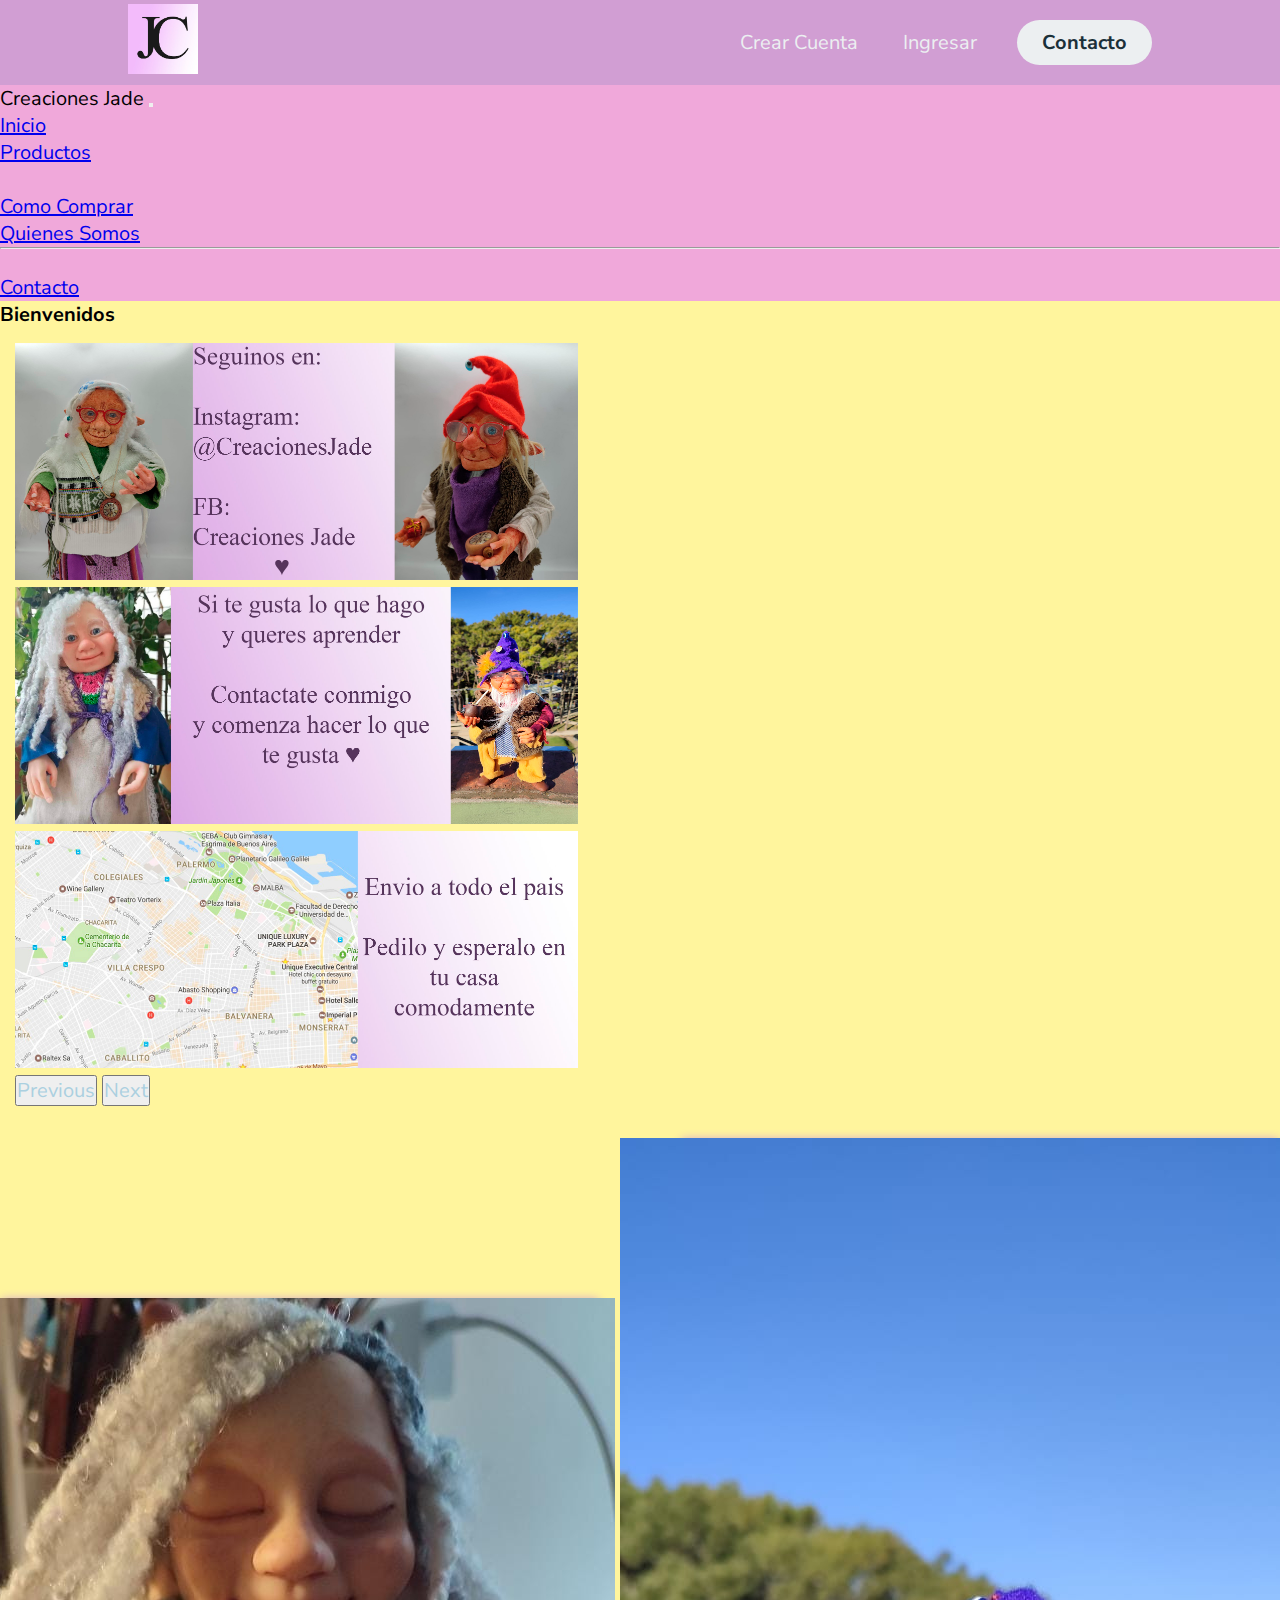
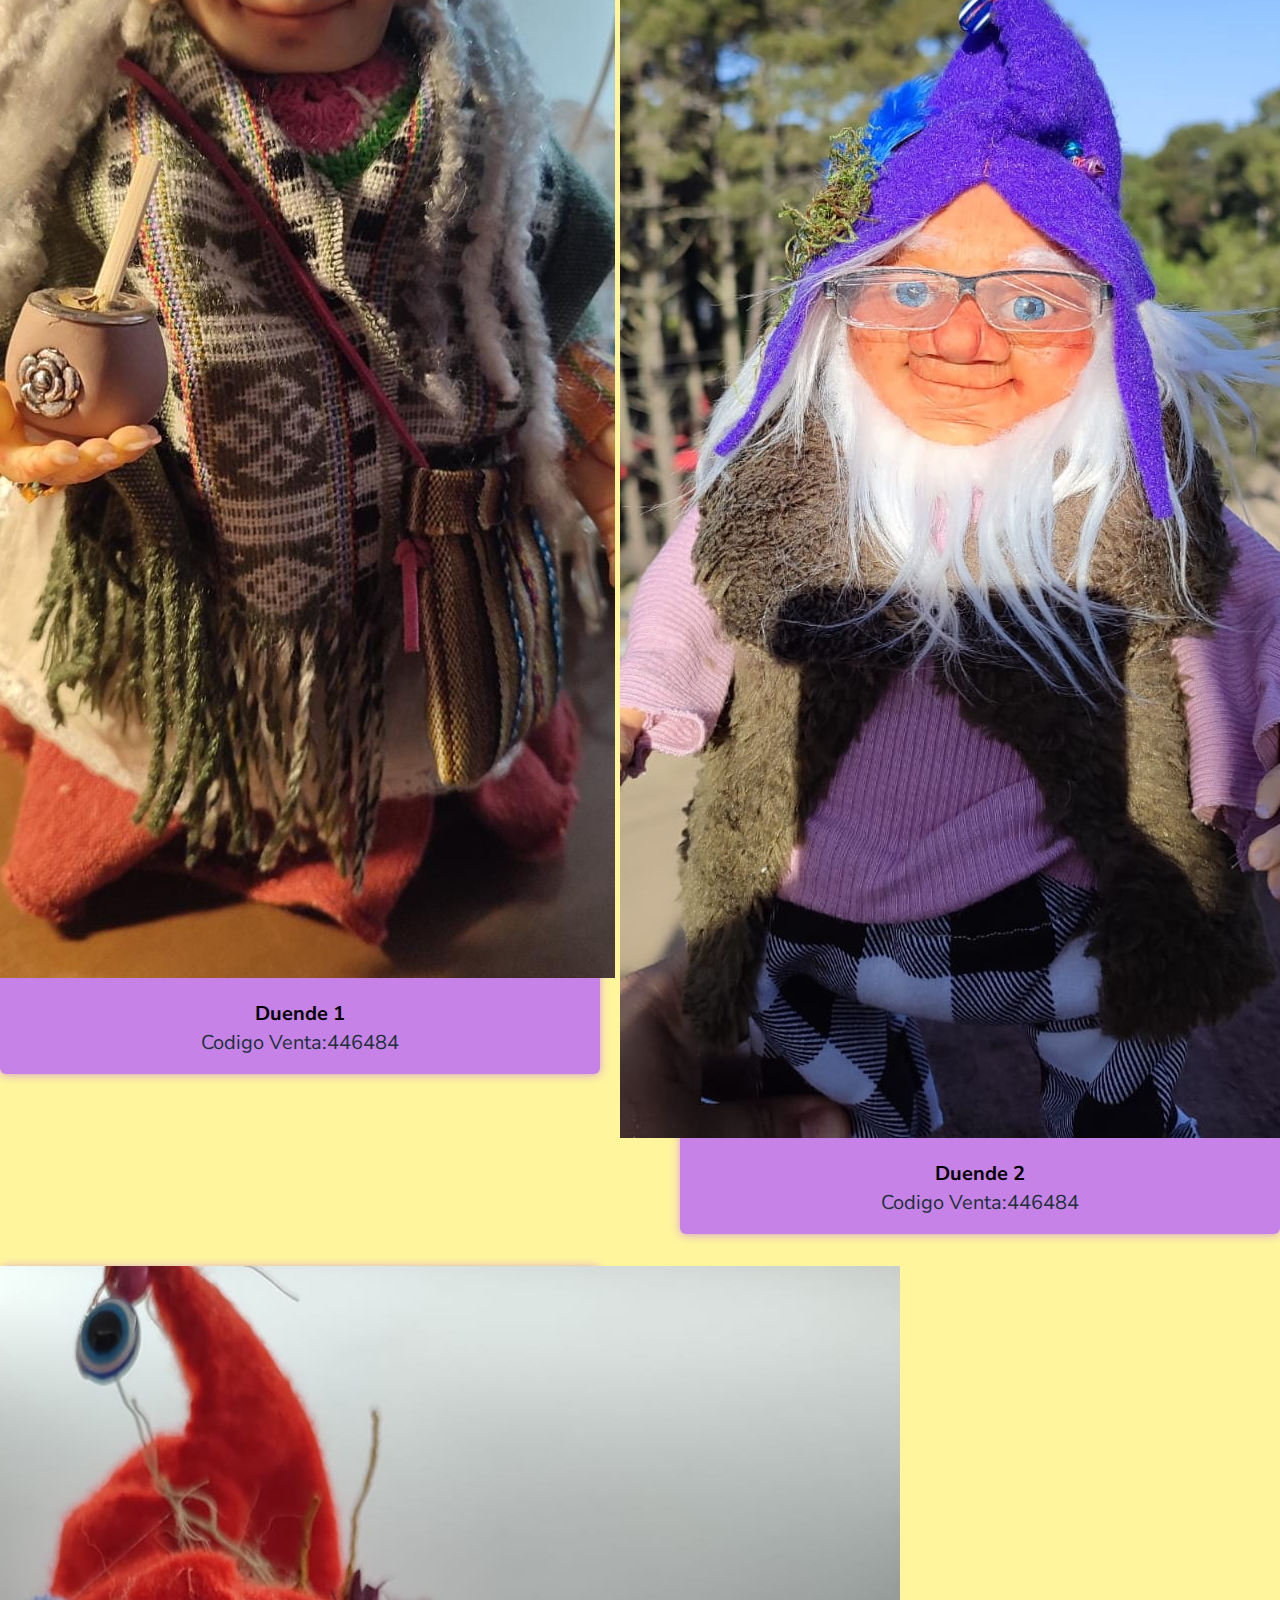
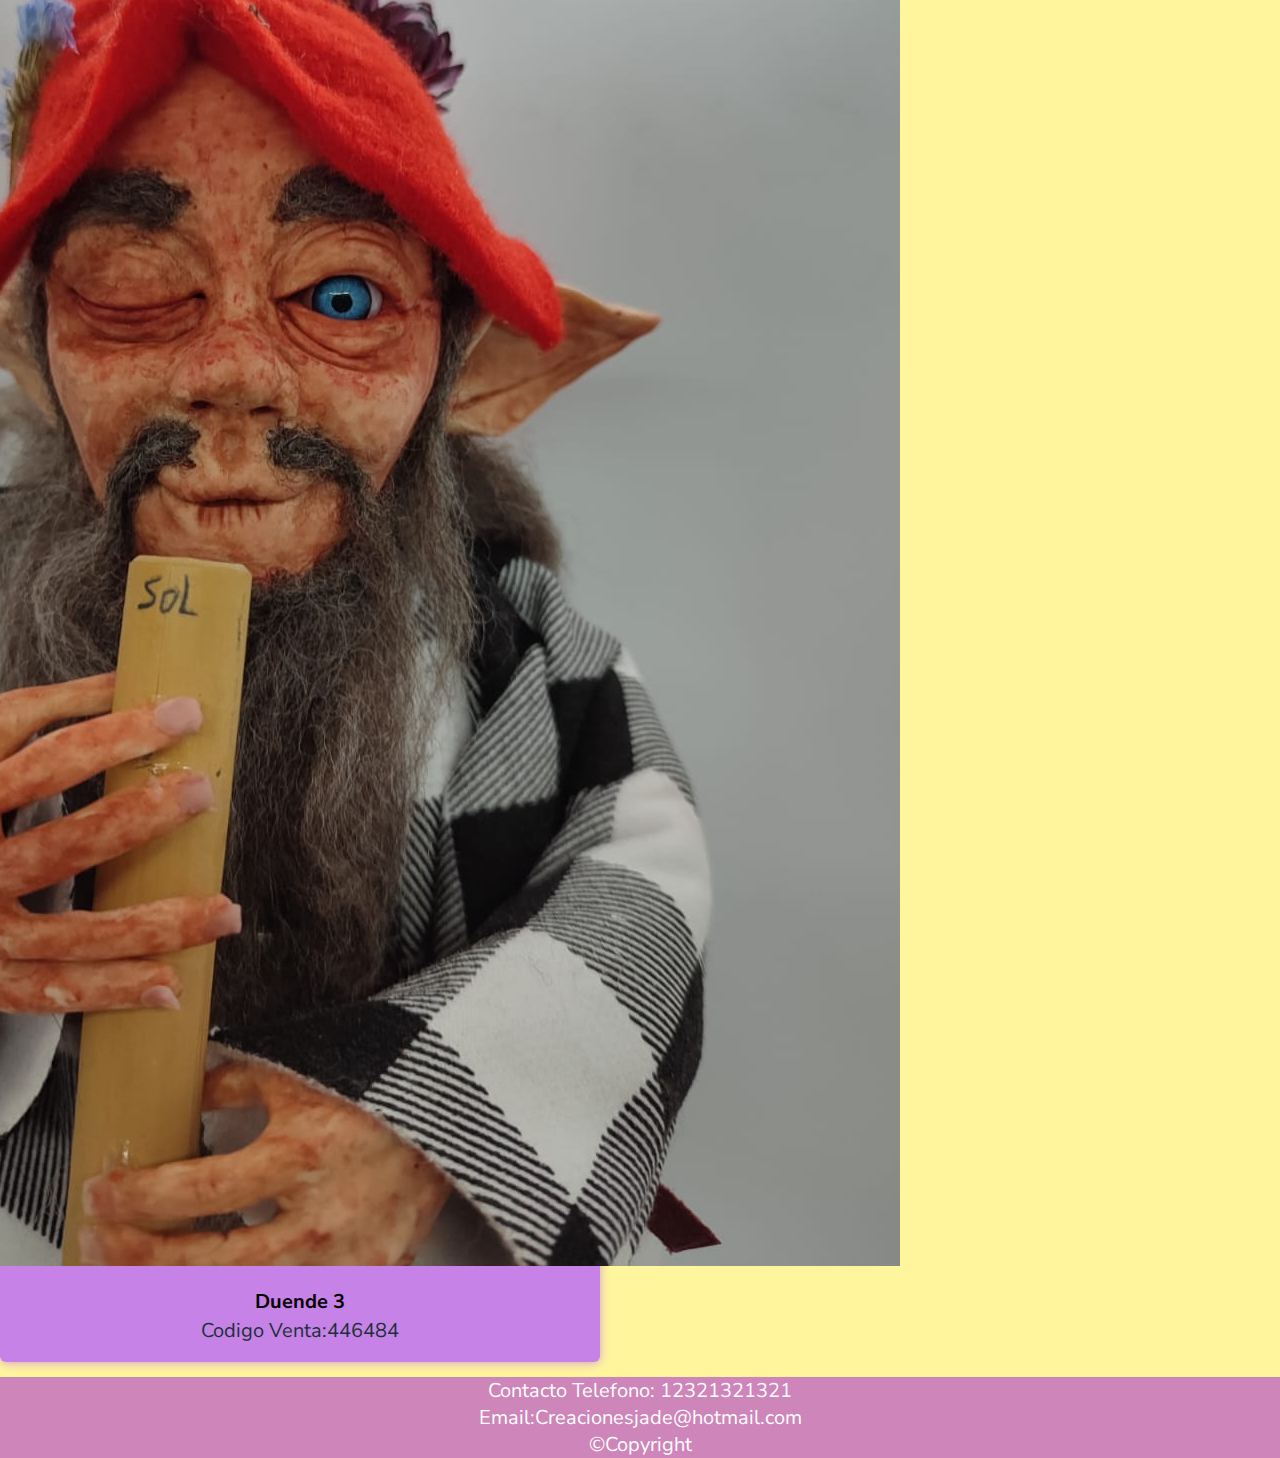
==== inicio.html @ 79bff776 "Añadiendo cosas" ====
<!DOCTYPE html>
<html lang="es">
  <head>
    <meta charset="UTF-8" />
    <meta http-equiv="X-UA-Compatible" content="IE=edge" />
    <meta name="viewport" content="width=device-width, initial-scale=1.0" />
    <title>Creaciones Jade</title>
    <meta name="description" content="Productos artesanales con porcelana">
    <meta name="keywords" content="artesanales, cursos, envios, duende">
    <link
      rel="shortcut icon"
      href="./img/jade-creaciones.jpg"
      type="image/x-icon"
    />
    <link rel="stylesheet" href="./sass/main.css" />
    <link
      href="https://cdn.jsdelivr.net/npm/bootstrap@5.3.0-alpha1/dist/css/bootstrap.min.css"
      rel="stylesheet"
      integrity="sha384-GLhlTQ8iRABdZLl6O3oVMWSktQOp6b7In1Zl3/Jr59b6EGGoI1aFkw7cmDA6j6gD"
      crossorigin="anonymous"/>
  </head>
  <body>
    <header class="header">
      <div class="logo">
        <img  src="./img/jade-creaciones.jpg" alt="Logo de la marca"  class="jade"/>
      </div>
      <nav>
        <ul class="nav">
          <li><a href="./pages/crear-cuenta.html">Crear Cuenta</a></li>
          <li><a href="./pages/ingresar.html">Ingresar</a></li>
        </ul>
      </nav>
      <a href="./pages/contacto.html" class="btn"><button>Contacto</button></a>
    </header>
    <nav class="navbar navbar-expand-lg bg-body-tertiary .d-none .d-sm-block .d-md-none">
      <div class="container-fluid">
        <img class="navbar-brand" href="#">Creaciones Jade</img>
        <button class="navbar-toggler" type="button" data-bs-toggle="collapse" data-bs-target="#navbarSupportedContent" aria-controls="navbarSupportedContent" aria-expanded="false" aria-label="Toggle navigation">
          <span class="navbar-toggler-icon"></span>
        </button>
        <div class="collapse navbar-collapse" id="navbarSupportedContent">
          <ul class="navbar-nav me-auto mb-2 mb-lg-0">
            <li class="nav-item">
              <a class="nav-link active" aria-current="page" href="../inicio.html">Inicio</a>
            </li>
            <li class="nav-item">
              <a class="nav-link active" href="./pages/productos.html">Productos</a>
            </li>
            <li class="nav-item">
                <li><a class="nav-link active" href="./pages/como-comprar.html">Como Comprar</a></li>
                <li><a class="nav-link active" href="./pages/quienes-somos.html">Quienes Somos</a></li>
                <li><hr class="dropdown-divider"></li>
                <li><a class="nav-link active" href="./pages/contacto.html">Contacto</a></li>
            </li>
          </ul>
        </div>
      </div>
    </nav>
   
    <div class="text-bar"> <h3>Bienvenidos</h3></div>
    <div id="carouselExampleAutoplaying" class="carousel slide contenedor-carrusel" data-bs-ride="carousel">
        <div class="carousel-inner">
          <div class="carousel-item active">
            <img src="./img/Carusel-1.jpg" class="d-block w-100" alt="...">
          </div>
          <div class="carousel-item">
            <img src="./img/Clasess-duende.jpg" class="d-block w-100" alt="...">
          </div>
          <div class="carousel-item">
            <img src="./img/envio-alpais.jpg" class="d-block w-100" alt="">
          </div>
        </div>
        <button class="carousel-control-prev" type="button" data-bs-target="#carouselExampleAutoplaying" data-bs-slide="prev">
          <span class="carousel-control-prev-icon" aria-hidden="true"></span>
          <span class="visually-hidden">Previous</span>
        </button>
        <button class="carousel-control-next" type="button" data-bs-target="#carouselExampleAutoplaying" data-bs-slide="next">
          <span class="carousel-control-next-icon" aria-hidden="true"></span>
          <span class="visually-hidden">Next</span>
        </button>
     </div>

     <section class="grid-inicio"> 
        <div class="inicio-flex">
            <figure>
                <img src="./img/img-mate.jpeg" alt="">
            </figure>
            <div class="contenido"> 
                <h3>Duende 1</h3>
                <p>Codigo Venta:446484</p>
            </div>
        </div>

        <div class="inicio-flex">
            <figure>
                <img src="./img/img4.jpeg" alt="">
            </figure>
            <div class="contenido"> 
                <h3>Duende 2</h3>
                <p>Codigo Venta:446484</p>
            </div>
        </div>

        <div class="inicio-flex">
            <figure>
                <img src="./img/img-flauta.jpeg" alt="">
            </figure>
            <div class="contenido"> 
                <h3>Duende 3</h3>
                <p>Codigo Venta:446484</p>
            </div>
        </div>
     </section>
   
    
    <footer>
      <section>
        <p>Contacto Telefono: 12321321321</p>
        <p>Email:Creacionesjade@hotmail.com</p>
      </section>

      ©Copyright
    </footer>

    <script
      src="https://cdn.jsdelivr.net/npm/bootstrap@5.3.0-alpha1/dist/js/bootstrap.bundle.min.js"
      integrity="sha384-w76AqPfDkMBDXo30jS1Sgez6pr3x5MlQ1ZAGC+nuZB+EYdgRZgiwxhTBTkF7CXvN"
      crossorigin="anonymous"
    ></script>
  </body>
</html>
---- sass/main.css ----
@import url("https://fonts.googleapis.com/css2?family=Nunito+Sans:wght@400;800&display=swap");
* {
  box-sizing: border-box;
  margin: 0;
  padding: 0;
  font-family: "Nunito Sans", sans-serif;
  font-size: 20px;
}

body {
  background-color: #fff59d;
}
body .header {
  background-color: #d19ed3;
  display: flex;
  justify-content: flex-end;
  align-items: center;
  height: 85px;
  padding: 5px 10%;
}
body .header .logo {
  cursor: pointer;
  margin-right: auto;
}
body .header .logo .jade {
  height: 70px;
  width: auto;
  transition: all 0.3s;
}
body .header .logo:hover {
  transform: scale(1.2);
}
body .header .nav {
  list-style: none;
}
body .header .nav li {
  display: inline-block;
  padding: 0 20px;
}
body .header .nav li a {
  font-size: 700;
  color: #eceff1;
  text-decoration: none;
}
body .header .nav li a:hover {
  color: #ffb0cf;
}
body .header .nav li:hover {
  transform: scale(1.1);
}
body .header .btn button {
  margin-left: 20px;
  font-weight: 700;
  color: #1b3039;
  padding: 9px 25px;
  background: #eceff1;
  border: none;
  border-radius: 50px;
  cursor: pointer;
  transition: all 0.3s ease 0s;
}
body .header .btn button:hover {
  background-color: #e2f1f8;
  color: #ffb0cf;
  transform: scale(1.1);
}

/* Cambio color de navbar */
.container-fluid {
  background-color: #f0a8da;
}

/* Carrusel */
.contenedor-carrusel {
  width: 100%;
  height: 10%;
  padding: 15px;
}
.contenedor-carrusel .carousel-inner img {
  width: 45% !important;
  height: auto !important;
  margin: auto;
}

.carousel-control-prev-icon {
  background-image: url("data:image/svg+xml,%3csvg xmlns='http://www.w3.org/2000/svg' viewBox='0 0 16 16' fill='%23d19ed3'%3e%3cpath d='M11.354 1.646a.5.5 0 0 1 0 .708L5.707 8l5.647 5.646a.5.5 0 0 1-.708.708l-6-6a.5.5 0 0 1 0-.708l6-6a.5.5 0 0 1 .708 0z'/%3e%3c/svg%3e") !important;
  opacity: 1 !important;
}

.carousel-control-next-icon {
  background-image: url("data:image/svg+xml,%3csvg xmlns='http://www.w3.org/2000/svg' viewBox='0 0 16 16' fill='%23d19ed3'%3e%3cpath d='M4.646 1.646a.5.5 0 0 1 .708 0l6 6a.5.5 0 0 1 0 .708l-6 6a.5.5 0 0 1-.708-.708L10.293 8 4.646 2.354a.5.5 0 0 1 0-.708z'/%3e%3c/svg%3e") !important;
  opacity: 1 !important;
}

/* Banner */
#descuento img {
  height: 150px;
  width: -moz-fit-content;
  width: fit-content;
  padding-left: 850px;
}

/* Grid INICIO */
.grid-inicio {
  width: 100%;
  display: flex;
  flex-wrap: wrap;
  align-items: center;
  justify-content: space-between;
}
.grid-inicio .inicio-flex {
  max-width: 600px;
  min-width: 600px;
  display: flex;
  justify-content: center;
  align-items: center;
  flex-direction: column;
  margin-bottom: 15px;
  margin-top: 17px;
  border-radius: 6px;
  background: rgb(199, 130, 231);
  box-shadow: 0px 1px 10px #d19ed3;
  cursor: default;
  transition: all 400ms ease;
}
.grid-inicio .inicio-flex .img {
  width: auto;
  height: 500px;
}
.grid-inicio .inicio-flex .contenido {
  padding: 15px;
  text-align: center;
}
.grid-inicio .inicio-flex .contenido p {
  line-height: 1.6;
  color: #1b3039;
}
.grid-inicio .inicio-flex:hover {
  box-shadow: 5px 6px 20px #2a2a2b;
  transform: translateY(-3%);
}

/* COMIENZA "INICIAR SESION" y "CREAR CUENTA"*/
.contenedor {
  height: auto;
  width: 100%;
  background-color: #abd0e0;
  background-position: center;
  background-size: cover;
  position: absolute;
  align-items: center;
}
.contenedor .form {
  width: 370px;
  height: 500px;
  position: relative;
  margin: 6% auto;
  background-color: #fff;
  padding: 5px;
  border-radius: 10px;
}
.contenedor .form .button-box {
  width: 121px;
  margin: 30px auto;
  align-items: center;
  box-shadow: 0 0 20px 0px #d19ed3;
  border-radius: 40px;
  box-sizing: 1px;
}
.contenedor .form .button-box .iniciarbtn {
  margin-left: -1px;
  font-weight: 700;
  color: #1b3039;
  padding: 9px 25px;
  background: #eceff1;
  border: none;
  border-radius: 50px;
  cursor: pointer;
  transition: all 0.3s ease 0s;
}
.contenedor .form .button-box .iniciarbtn:hover {
  background-color: #e2f1f8;
  color: #ffb0cf;
  transform: scale(1.1);
}
.contenedor .form .grupo-input {
  top: 180px;
  position: absolute;
  width: 280px;
  transition: 1s;
}
.contenedor .form .grupo-input .input-iniciar {
  width: 100%;
  padding: 10px 0;
  margin: 5px 0;
  border-left: 0;
  border-top: 0;
  border-right: 0;
  border-bottom: 5px solid #d2a8e2;
  outline: none;
  background: transparent;
}
.contenedor .form .grupo-input .input-iniciar .submit-btn {
  width: 85%;
  padding: 10px 30px;
  cursor: pointer;
  display: block;
  margin: auto;
  background: #d19ed3;
  border: 0px;
  outline: none;
  border-radius: 30px;
}
.contenedor .form .grupo-input .input-iniciar .checkbox {
  margin: 30px 10px 30px 0;
}

span {
  color: #abd0e0;
  font-size: 20px;
  bottom: 6px;
}

/* TERMINA "INGRESAR" */
/* COMIENZA "COMO COMPRAR" */
.contenedor {
  height: auto;
  width: 100%;
  background-color: #000000;
  background-position: center;
  background-size: cover;
  position: absolute;
  align-items: center;
}
.contenedor .instrucciones {
  width: 370px;
  height: 455px;
  position: relative;
  margin: 6% auto;
  background-color: #e79ecf;
  padding: 5px;
  border-radius: 10px;
}

/* COMIENZA CONTACTO */
.contacto-box {
  width: 370px;
  height: 455px;
  position: relative;
  margin: 6% auto;
  background-color: #ebacac;
  padding: 5px;
  border-radius: 10px;
}

/* Comienza Productos */
.productoss {
  width: 100%;
  display: flex;
  flex-wrap: wrap;
  align-items: center;
  justify-content: space-between;
}

.card-duende {
  max-width: 600px;
  min-width: 600px;
  display: flex;
  justify-content: center;
  align-items: center;
  flex-direction: column;
  margin-bottom: 15px;
  margin-top: 17px;
  border-radius: 6px;
  background: rgb(199, 130, 231);
  box-shadow: 0px 1px 10px #d19ed3;
  cursor: default;
  transition: all 400ms ease;
}

.card-duende:hover {
  box-shadow: 5px 6px 20px #2a2a2b;
  transform: translateY(-3%);
}

.card-duende img {
  width: auto;
  height: 500px;
}

.card-duende .contenido {
  padding: 15px;
  text-align: center;
}

.card-duende .contenido p {
  line-height: 1.6;
  color: #1b3039;
}

/* Comienza Footer */
footer {
  position: static;
  left: 0;
  bottom: 0;
  width: 100%;
  background-color: rgba(197, 112, 190, 0.8470588235);
  color: white;
  text-align: center;
}/*# sourceMappingURL=main.css.map */
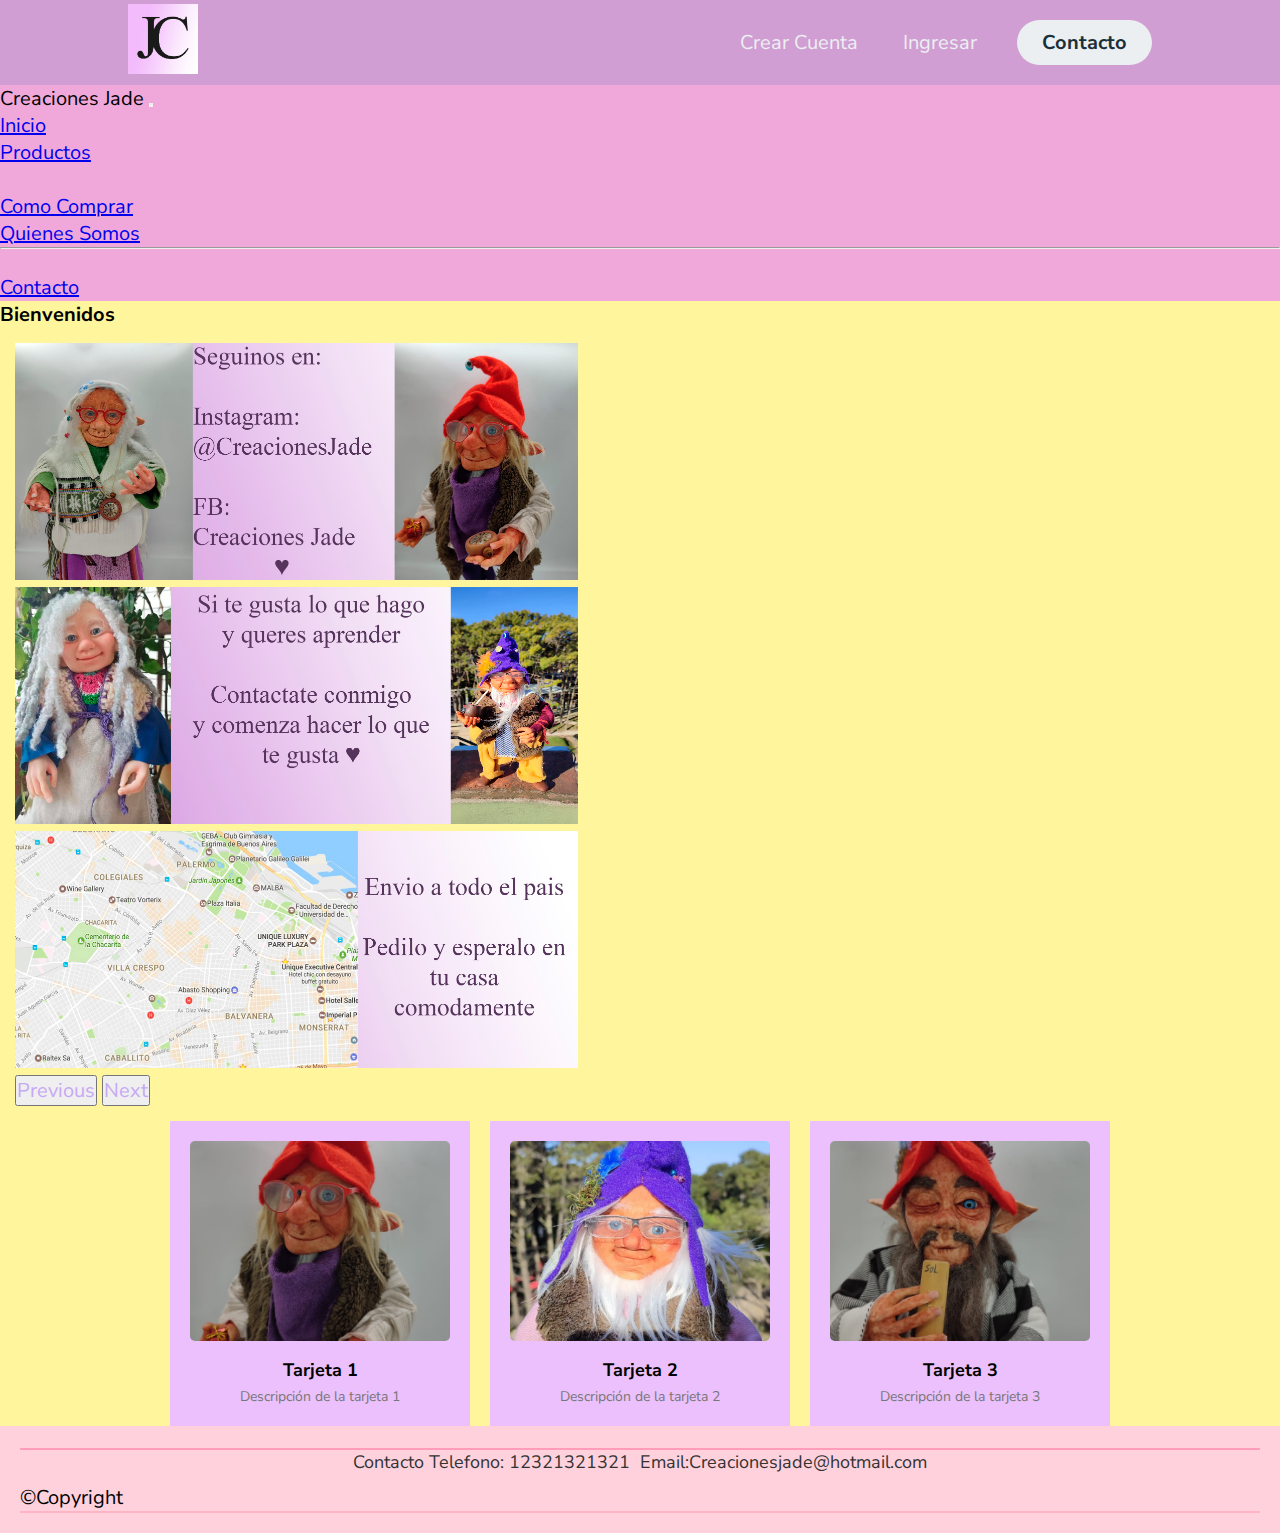
==== commit 2ca0d0a7: "grid" ====
--- a/inicio.html
+++ b/inicio.html
@@ -6,7 +6,7 @@
     <meta name="viewport" content="width=device-width, initial-scale=1.0" />
     <title>Creaciones Jade</title>
     <meta name="description" content="Productos artesanales con porcelana">
-    <meta name="keywords" content="artesanales, cursos, envios, duende">
+    <meta name="keywords" content="artesanales, cursos, envios, duendes">
     <link
       rel="shortcut icon"
       href="./img/jade-creaciones.jpg"
@@ -80,43 +80,30 @@
         </button>
      </div>
 
-     <section class="grid-inicio"> 
-        <div class="inicio-flex">
-            <figure>
-                <img src="./img/img-mate.jpeg" alt="">
-            </figure>
-            <div class="contenido"> 
-                <h3>Duende 1</h3>
-                <p>Codigo Venta:446484</p>
-            </div>
-        </div>
-
-        <div class="inicio-flex">
-            <figure>
-                <img src="./img/img4.jpeg" alt="">
-            </figure>
-            <div class="contenido"> 
-                <h3>Duende 2</h3>
-                <p>Codigo Venta:446484</p>
-            </div>
-        </div>
-
-        <div class="inicio-flex">
-            <figure>
-                <img src="./img/img-flauta.jpeg" alt="">
-            </figure>
-            <div class="contenido"> 
-                <h3>Duende 3</h3>
-                <p>Codigo Venta:446484</p>
-            </div>
-        </div>
-     </section>
+     <div class="galeria">
+      <div class="tarjeta">
+        <img src="img/img5.jpeg" alt="Imagen 1">
+        <h3>Tarjeta 1</h3>
+        <p>Descripción de la tarjeta 1</p>
+      </div>
+      <div class="tarjeta">
+        <img src="./img/img4.jpeg" alt="Imagen 2">
+        <h3>Tarjeta 2</h3>
+        <p>Descripción de la tarjeta 2</p>
+      </div>
+      <div class="tarjeta">
+        <img src="./img/img-flauta.jpeg" alt="Imagen 3">
+        <h3>Tarjeta 3</h3>
+        <p>Descripción de la tarjeta 3</p>
+      </div>
+    </div>
+    
    
     
-    <footer>
+    <footer class="footer">
       <section>
-        <p>Contacto Telefono: 12321321321</p>
-        <p>Email:Creacionesjade@hotmail.com</p>
+        <p class="contacto-tel">Contacto Telefono: 12321321321</p>
+        <p class="contacto-email">Email:Creacionesjade@hotmail.com</p>
       </section>
 
       ©Copyright
--- a/sass/main.css
+++ b/sass/main.css
@@ -101,41 +101,37 @@
 }
 
 /* Grid INICIO */
-.grid-inicio {
-  width: 100%;
-  display: flex;
-  flex-wrap: wrap;
-  align-items: center;
-  justify-content: space-between;
-}
-.grid-inicio .inicio-flex {
-  max-width: 600px;
-  min-width: 600px;
+.galeria {
   display: flex;
   justify-content: center;
-  align-items: center;
-  flex-direction: column;
-  margin-bottom: 15px;
-  margin-top: 17px;
-  border-radius: 6px;
-  background: rgb(199, 130, 231);
-  box-shadow: 0px 1px 10px #d19ed3;
-  cursor: default;
-  transition: all 400ms ease;
-}
-.grid-inicio .inicio-flex .img {
-  width: auto;
-  height: 500px;
-}
-.grid-inicio .inicio-flex .contenido {
-  padding: 15px;
+  gap: 20px;
+}
+
+.tarjeta {
+  width: 300px;
+  background-color: #ebc0fd;
+  padding: 20px;
   text-align: center;
 }
-.grid-inicio .inicio-flex .contenido p {
-  line-height: 1.6;
-  color: #1b3039;
-}
-.grid-inicio .inicio-flex:hover {
+.tarjeta img {
+  width: 100%;
+  max-height: 200px;
+  -o-object-fit: cover;
+     object-fit: cover;
+  border-radius: 5px;
+}
+.tarjeta h3 {
+  margin-top: 10px;
+  font-size: 18px;
+  font-weight: bold;
+}
+.tarjeta p {
+  margin-top: 5px;
+  font-size: 14px;
+  color: #777;
+}
+
+.tarjeta:hover {
   box-shadow: 5px 6px 20px #2a2a2b;
   transform: translateY(-3%);
 }
@@ -144,7 +140,7 @@
 .contenedor {
   height: auto;
   width: 100%;
-  background-color: #abd0e0;
+  background-color: #e6adee;
   background-position: center;
   background-size: cover;
   position: absolute;
@@ -200,7 +196,10 @@
   outline: none;
   background: transparent;
 }
-.contenedor .form .grupo-input .input-iniciar .submit-btn {
+.contenedor .form .grupo-input .input-iniciar .checkbox {
+  margin: 30px 10px 30px 0;
+}
+.contenedor .form .grupo-input .submit-btn {
   width: 85%;
   padding: 10px 30px;
   cursor: pointer;
@@ -211,35 +210,63 @@
   outline: none;
   border-radius: 30px;
 }
-.contenedor .form .grupo-input .input-iniciar .checkbox {
-  margin: 30px 10px 30px 0;
-}
 
 span {
-  color: #abd0e0;
+  color: #c7a8f4;
   font-size: 20px;
   bottom: 6px;
 }
 
 /* TERMINA "INGRESAR" */
 /* COMIENZA "COMO COMPRAR" */
-.contenedor {
-  height: auto;
-  width: 100%;
-  background-color: #000000;
-  background-position: center;
-  background-size: cover;
-  position: absolute;
-  align-items: center;
-}
-.contenedor .instrucciones {
-  width: 370px;
-  height: 455px;
-  position: relative;
-  margin: 6% auto;
-  background-color: #e79ecf;
-  padding: 5px;
-  border-radius: 10px;
+.container {
+  max-width: 1200px;
+  margin: 0 auto;
+  padding: 20px;
+  background-color: #8cb4c5;
+  border-radius: 50px;
+}
+
+.titulo {
+  font-size: 24px;
+  font-weight: bold;
+  color: #e6a6ea;
+  margin-bottom: 20px;
+}
+
+.paso {
+  margin-bottom: 20px;
+}
+
+.paso-numero {
+  font-size: 18px;
+  font-weight: bold;
+  color: #e6a6ea;
+}
+
+.paso-instruccion {
+  font-size: 16px;
+  color: #333;
+}
+
+.numero-codigo {
+  font-size: 18px;
+  color: #333;
+}
+
+.numero-contacto {
+  font-size: 18px;
+  color: #333;
+}
+
+.metodo-pago {
+  font-size: 18px;
+  color: #333;
+}
+
+.metodo-entrega {
+  font-size: 18px;
+  color: #333;
 }
 
 /* COMIENZA CONTACTO */
@@ -261,8 +288,7 @@
   align-items: center;
   justify-content: space-between;
 }
-
-.card-duende {
+.productoss .card-duende {
   max-width: 600px;
   min-width: 600px;
   display: flex;
@@ -277,34 +303,64 @@
   cursor: default;
   transition: all 400ms ease;
 }
-
-.card-duende:hover {
+.productoss .card-duende img {
+  width: auto;
+  height: 500px;
+}
+.productoss .card-duende .contenido {
+  padding: 15px;
+  text-align: center;
+}
+.productoss .card-duende p {
+  line-height: 1.6;
+  color: #1b3039;
+}
+.productoss .card-duende:hover {
   box-shadow: 5px 6px 20px #2a2a2b;
   transform: translateY(-3%);
 }
 
-.card-duende img {
-  width: auto;
-  height: 500px;
-}
-
-.card-duende .contenido {
-  padding: 15px;
+/* Comienza Footer */
+.footer {
+  background-color: #ffd1dc;
+  padding: 20px;
+  position: static;
+  bottom: 0;
+  left: 0;
+  right: 0;
+  width: 100%;
+}
+.footer section {
+  display: flex;
+  justify-content: center;
+  align-items: center;
+  gap: 10px;
+  margin-bottom: 10px;
+}
+.footer section .contacto-tel,
+.footer section .contacto-email {
+  margin: 0;
+  font-size: 18px;
+  color: #333;
+}
+.footer p {
+  margin: 0;
+  font-size: 12px;
+  color: #333;
   text-align: center;
 }
-
-.card-duende .contenido p {
-  line-height: 1.6;
-  color: #1b3039;
-}
-
-/* Comienza Footer */
-footer {
-  position: static;
-  left: 0;
-  bottom: 0;
-  width: 100%;
-  background-color: rgba(197, 112, 190, 0.8470588235);
-  color: white;
-  text-align: center;
+.footer:after {
+  content: "";
+  display: block;
+  height: 2px;
+  width: 100%;
+  background-color: #ffb3c3;
+}
+.footer::before {
+  content: "";
+  display: block;
+  height: 2px;
+  width: 100%;
+  background-color: #ff9cb9;
+  margin-top: 2px;
 }/*# sourceMappingURL=main.css.map */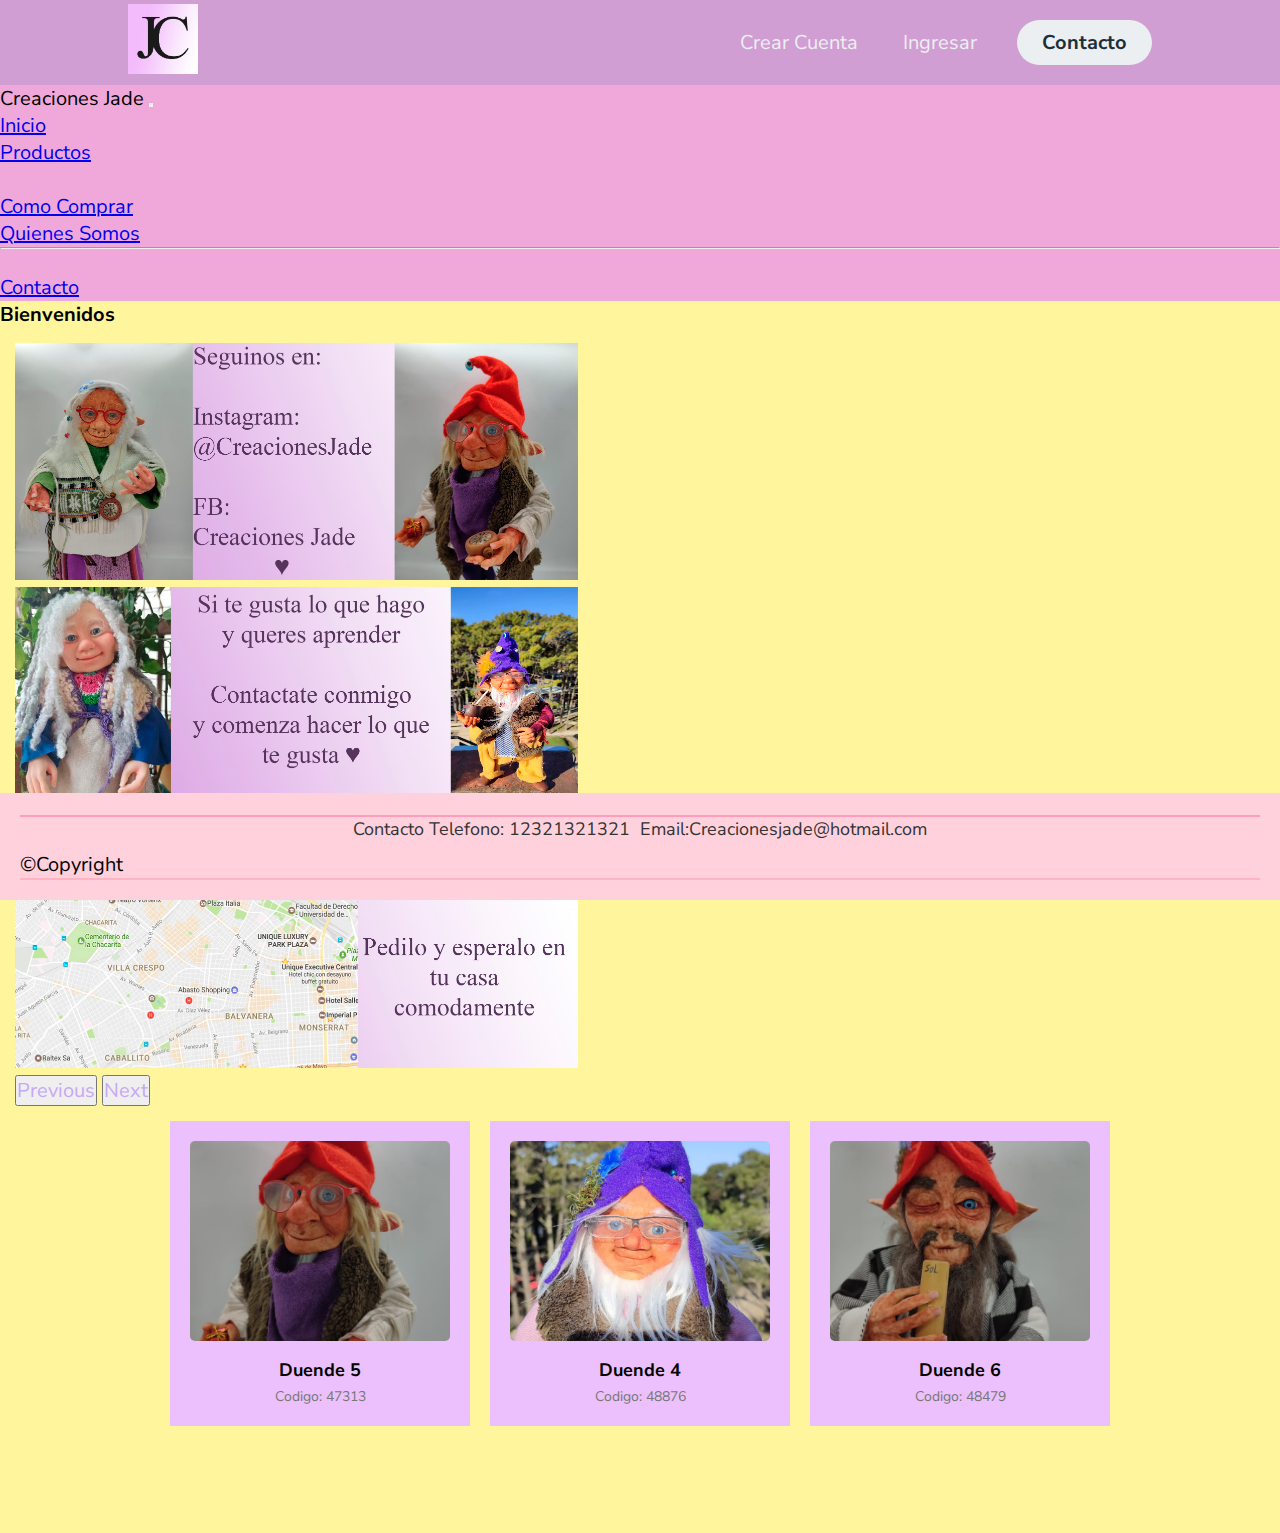
==== commit 2b21e1c2: "responsive" ====
--- a/inicio.html
+++ b/inicio.html
@@ -83,22 +83,22 @@
      <div class="galeria">
       <div class="tarjeta">
         <img src="img/img5.jpeg" alt="Imagen 1">
-        <h3>Tarjeta 1</h3>
-        <p>Descripción de la tarjeta 1</p>
+        <h3>Duende 5</h3>
+        <p>Codigo: 47313</p>
       </div>
       <div class="tarjeta">
         <img src="./img/img4.jpeg" alt="Imagen 2">
-        <h3>Tarjeta 2</h3>
-        <p>Descripción de la tarjeta 2</p>
+        <h3>Duende 4</h3>
+        <p>Codigo: 48876</p>
       </div>
       <div class="tarjeta">
         <img src="./img/img-flauta.jpeg" alt="Imagen 3">
-        <h3>Tarjeta 3</h3>
-        <p>Descripción de la tarjeta 3</p>
+        <h3>Duende 6</h3>
+        <p>Codigo: 48479</p>
       </div>
     </div>
     
-   
+
     
     <footer class="footer">
       <section>
--- a/sass/main.css
+++ b/sass/main.css
@@ -324,7 +324,7 @@
 .footer {
   background-color: #ffd1dc;
   padding: 20px;
-  position: static;
+  position: sticky;
   bottom: 0;
   left: 0;
   right: 0;
